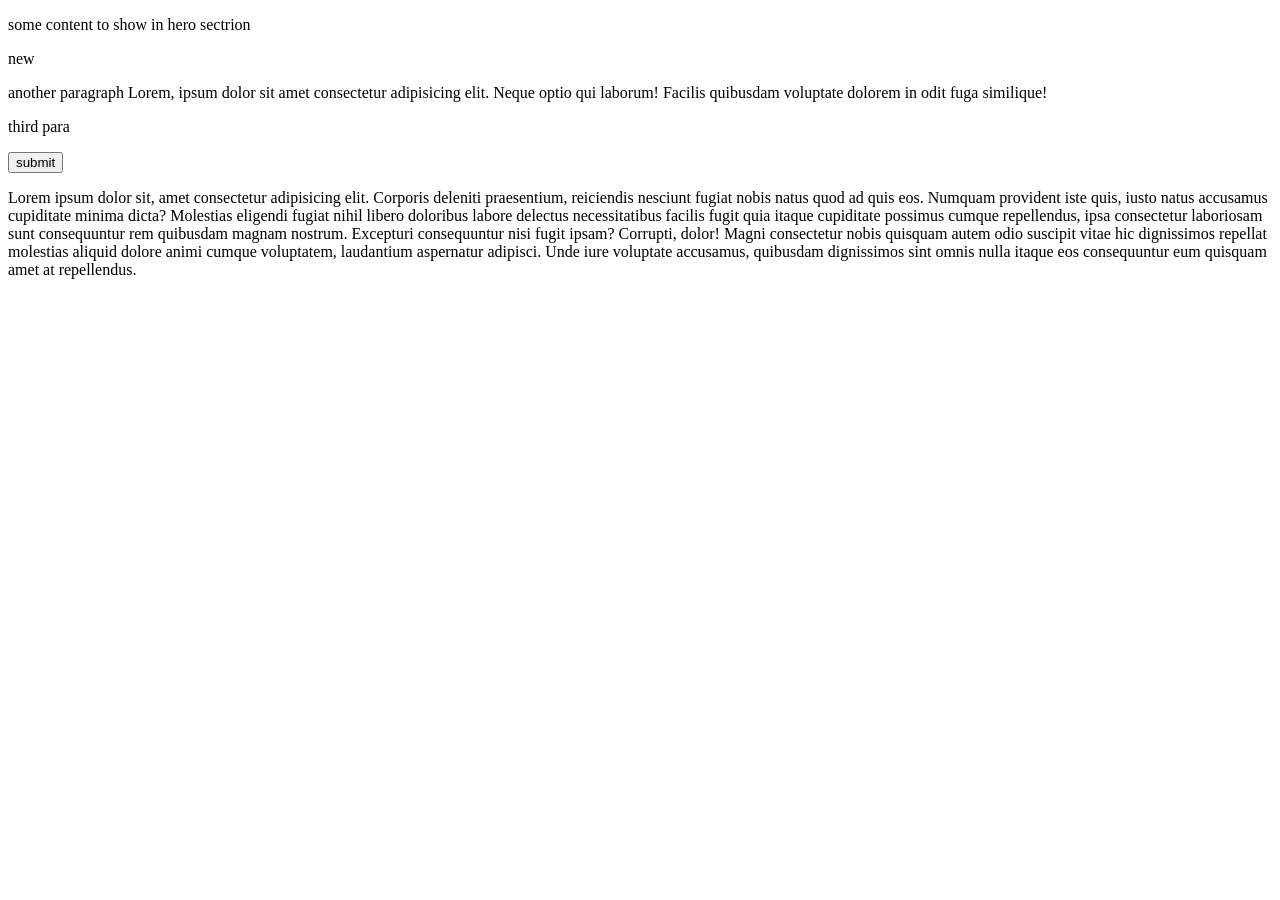
==== index.html @ 0d891df5 "first commit" ====
<!doctype html>
<html lang="en">
  <head>
    <meta charset="UTF-8" />
    <meta name="viewport" content="width=device-width, initial-scale=1.0" />
    <link rel="stylesheet" href="./src/home/home.css">
    <script type="module" src="./src/admin/admin.js"></script>
    <link rel="icon" type="image/x-icon" href="./assets/images/favicon.ico">
    <title>Document</title>
  </head>
  <body>
    
    <p id="news" class="st1 wd parent">
      some content to show in hero sectrion
      <p class="ch" >new</p>
    </p>
    
    <p class="padding">
        another paragraph
        Lorem, ipsum dolor sit amet consectetur adipisicing elit. Neque optio qui laborum! Facilis quibusdam voluptate dolorem in odit fuga similique!
    </p>
    <p>third para</p>

    <button class="btnStyles">submit</button>
    <p>Lorem ipsum dolor sit, amet consectetur adipisicing elit. Corporis deleniti praesentium, reiciendis nesciunt fugiat nobis natus quod ad quis eos. Numquam provident iste quis, iusto natus accusamus cupiditate minima dicta? Molestias eligendi fugiat nihil libero doloribus labore delectus necessitatibus facilis fugit quia itaque cupiditate possimus cumque repellendus, ipsa consectetur laboriosam sunt consequuntur rem quibusdam magnam nostrum. Excepturi consequuntur nisi fugit ipsam? Corrupti, dolor! Magni consectetur nobis quisquam autem odio suscipit vitae hic dignissimos repellat molestias aliquid dolore animi cumque voluptatem, laudantium aspernatur adipisci. Unde iure voluptate accusamus, quibusdam dignissimos sint omnis nulla itaque eos consequuntur eum quisquam amet at repellendus.</p>
  </body>
</html>
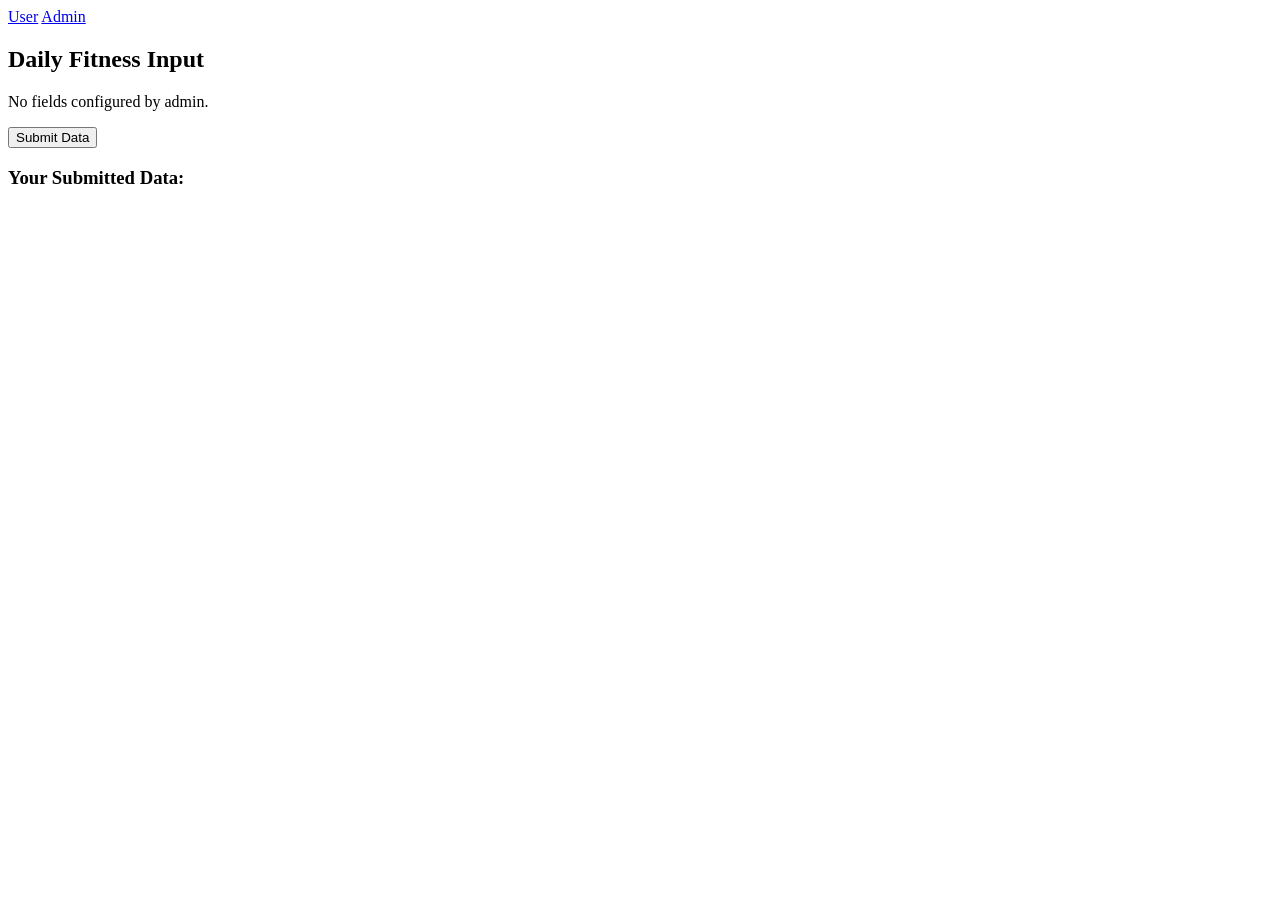
==== commit 87d3bd15: "example of object crud" ====
--- a/index.html
+++ b/index.html
@@ -1,27 +1,24 @@
 <!doctype html>
 <html lang="en">
-  <head>
-    <meta charset="UTF-8" />
-    <meta name="viewport" content="width=device-width, initial-scale=1.0" />
-    <link rel="stylesheet" href="./src/home/home.css">
-    <script type="module" src="./src/admin/admin.js"></script>
-    <link rel="icon" type="image/x-icon" href="./assets/images/favicon.ico">
-    <title>Document</title>
-  </head>
-  <body>
-    
-    <p id="news" class="st1 wd parent">
-      some content to show in hero sectrion
-      <p class="ch" >new</p>
-    </p>
-    
-    <p class="padding">
-        another paragraph
-        Lorem, ipsum dolor sit amet consectetur adipisicing elit. Neque optio qui laborum! Facilis quibusdam voluptate dolorem in odit fuga similique!
-    </p>
-    <p>third para</p>
+	<head>
+		<meta charset="UTF-8" />
+		<script type="module" src="./src/scripts/home.js"></script>
+		<title>User Dashboard</title>
+	</head>
 
-    <button class="btnStyles">submit</button>
-    <p>Lorem ipsum dolor sit, amet consectetur adipisicing elit. Corporis deleniti praesentium, reiciendis nesciunt fugiat nobis natus quod ad quis eos. Numquam provident iste quis, iusto natus accusamus cupiditate minima dicta? Molestias eligendi fugiat nihil libero doloribus labore delectus necessitatibus facilis fugit quia itaque cupiditate possimus cumque repellendus, ipsa consectetur laboriosam sunt consequuntur rem quibusdam magnam nostrum. Excepturi consequuntur nisi fugit ipsam? Corrupti, dolor! Magni consectetur nobis quisquam autem odio suscipit vitae hic dignissimos repellat molestias aliquid dolore animi cumque voluptatem, laudantium aspernatur adipisci. Unde iure voluptate accusamus, quibusdam dignissimos sint omnis nulla itaque eos consequuntur eum quisquam amet at repellendus.</p>
-  </body>
+	<body>
+		<nav>
+			<a href="./index.html">User</a>
+			<a href="./src/pages/about/about.html">Admin</a>
+		</nav>
+		<h2>Daily Fitness Input</h2>
+
+		<form id="dynamicForm"></form>
+
+		<!-- prevent form submission -->
+		<button id="submitFormBtn" type="button">Submit Data</button>
+
+		<h3>Your Submitted Data:</h3>
+		<pre id="output"></pre>
+	</body>
 </html>
